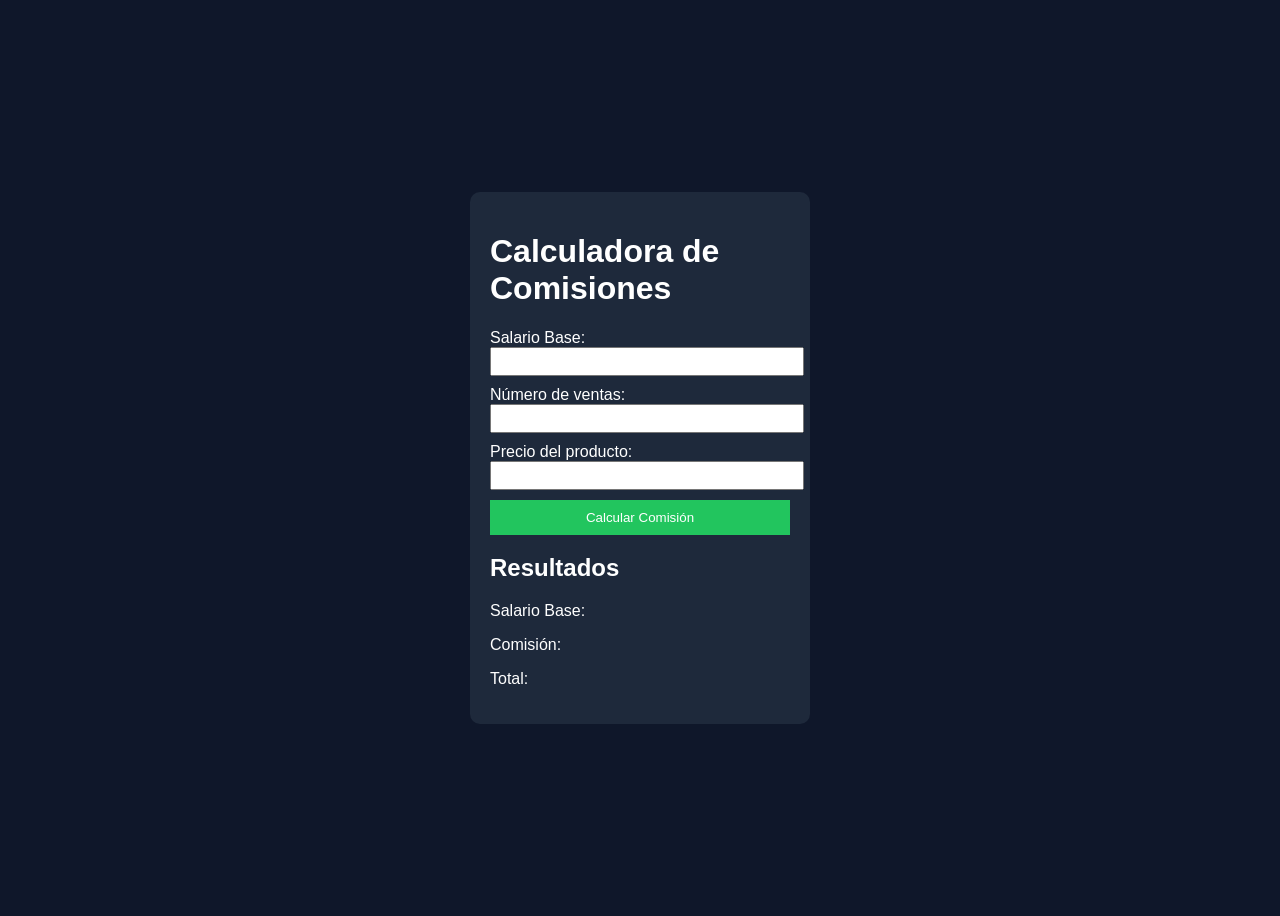
==== ventas.html @ 3ea07185 "primer commit" ====
<!DOCTYPE html>
<html lang="es">
<head>
    <meta charset="UTF-8">
    <title>Calculadora de Comisiones</title>
    <link rel="stylesheet" href="ventas.css">
    <script src="ventas.js"></script>
</head>
<body>

    <div class="contenedor">
        <h1>Calculadora de Comisiones</h1>

        <label>Salario Base:</label>
        <input type="text" id="txtSueldoBase">

        <label>Número de ventas:</label>
        <input type="text" id="txtVentas">

        <label>Precio del producto:</label>
        <input type="text" id="txtPrecio">

        <button>Calcular Comisión</button>

        <h2>Resultados</h2>
        <p>Salario Base: <span id="spSueldoBase"></span></p>
        <p>Comisión: <span id="spComision"></span></p>
        <p>Total: <span id="spTotal"></span></p>
    </div>

    
</body>
</html>
---- ventas.css ----
body {
    font-family: Arial;
    background-color: #0f172a;
    color: white;
    display: flex;
    justify-content: center;
    align-items: center;
    height: 100vh;
}

.contenedor {
    background-color: #1e293b;
    padding: 20px;
    border-radius: 10px;
    width: 300px;
}

input {
    width: 100%;
    margin-bottom: 10px;
    padding: 5px;
}

button {
    width: 100%;
    padding: 10px;
    background-color: #22c55e;
    border: none;
    color: white;
    cursor: pointer;
}

button:hover {
    background-color: #16a34a;
}
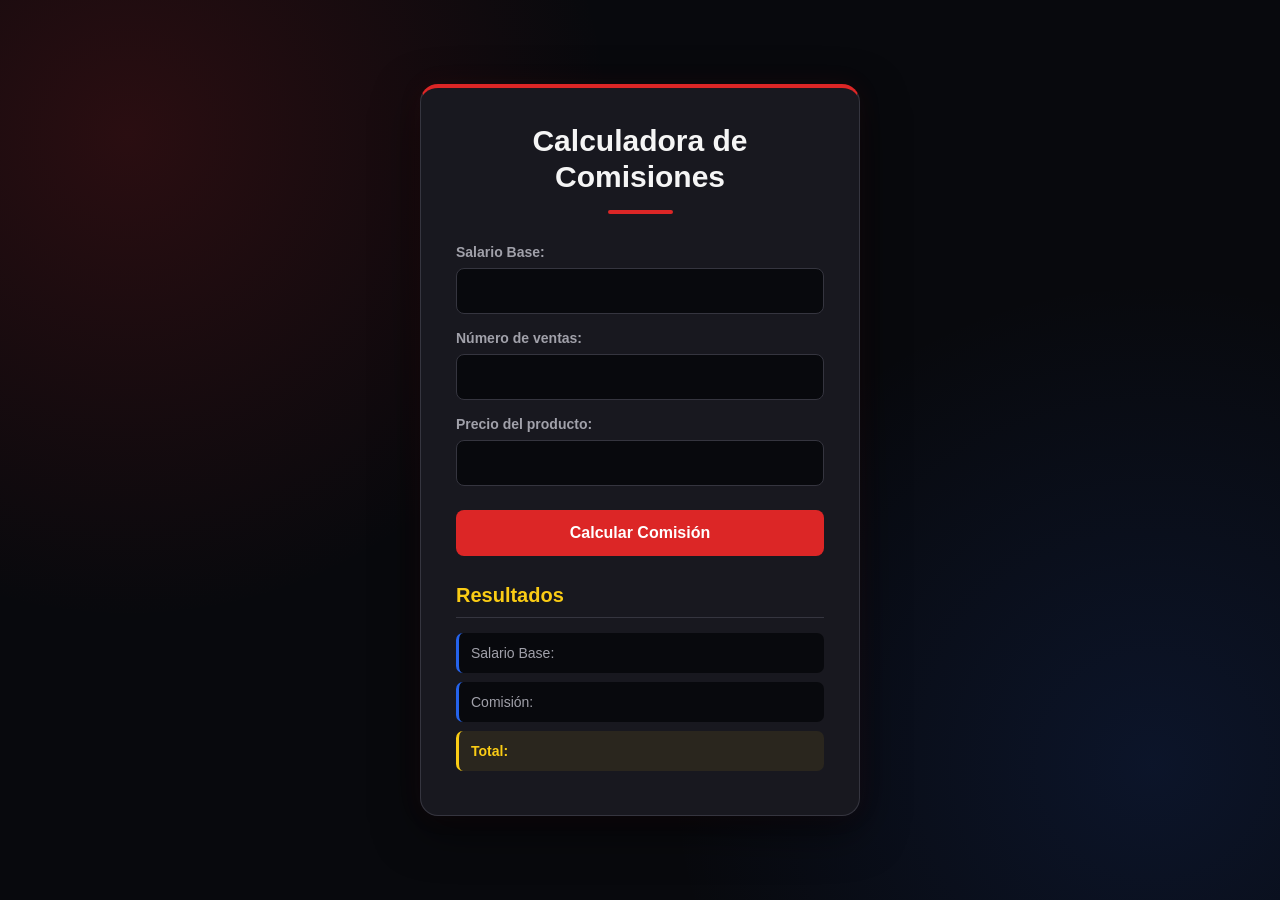
==== commit 5728d6aa: "agregamos sistema responsive y mejoramos visualmente la interfaz" ====
--- a/ventas.html
+++ b/ventas.html
@@ -2,9 +2,11 @@
 <html lang="es">
 <head>
     <meta charset="UTF-8">
+    <meta name="viewport" content="width=device-width, initial-scale=1.0">
     <title>Calculadora de Comisiones</title>
     <link rel="stylesheet" href="ventas.css">
-    <script src="ventas.js"></script>
+    <script src="utilitario.js" defer></script>
+    <script src="ventas.js" defer></script>
 </head>
 <body>
 
@@ -20,7 +22,7 @@
         <label>Precio del producto:</label>
         <input type="text" id="txtPrecio">
 
-        <button>Calcular Comisión</button>
+        <button onclick="calcular()">Calcular Comisión</button>
 
         <h2>Resultados</h2>
         <p>Salario Base: <span id="spSueldoBase"></span></p>
--- a/ventas.css
+++ b/ventas.css
@@ -1,35 +1,332 @@
+
+/* =====================================
+   CALCULADORA DE COMISIONES
+   PALETA TRIADICA: ROJO - AZUL - AMARILLO
+   ===================================== */
+
+:root {
+    --rojo: #DC2626;
+    --rojo-hover: #B91C1C;
+    --negro: #08090D;
+    --superficie: #18181F;
+    --azul: #2563EB;
+    --amarillo: #FACC15;
+    --texto: #F5F5F5;
+    --texto-secundario: #A1A1AA;
+    --borde: #35353F;
+}
+
+/* RESET */
+
+* {
+    margin: 0;
+    padding: 0;
+    box-sizing: border-box;
+}
+
+/* FONDO GENERAL */
+
 body {
-    font-family: Arial;
-    background-color: #0f172a;
-    color: white;
+    font-family: Arial, sans-serif;
+    background:
+        radial-gradient(
+            circle at 10% 15%,
+            rgba(220, 38, 38, 0.16),
+            transparent 35%
+        ),
+        radial-gradient(
+            circle at 90% 85%,
+            rgba(37, 99, 235, 0.13),
+            transparent 35%
+        ),
+        var(--negro);
+
+    color: var(--texto);
+
+    min-height: 100vh;
+    min-height: 100svh;
+
     display: flex;
     justify-content: center;
     align-items: center;
-    height: 100vh;
-}
+
+    padding: 30px 16px;
+}
+
+/* CONTENEDOR PRINCIPAL */
 
 .contenedor {
-    background-color: #1e293b;
-    padding: 20px;
+    background: var(--superficie);
+
+    width: 100%;
+    max-width: 440px;
+
+    padding: clamp(22px, 5vw, 35px);
+
+    border-radius: 18px;
+
+    border: 1px solid var(--borde);
+
+    border-top: 4px solid var(--rojo);
+
+    box-shadow:
+        0 15px 45px rgba(0, 0, 0, 0.5),
+        0 0 25px rgba(220, 38, 38, 0.08);
+
+}
+
+/* TITULOS */
+
+h1 {
+    font-size: clamp(23px, 5vw, 30px);
+
+    text-align: center;
+
+    color: var(--texto);
+
+    margin-bottom: 30px;
+
+    line-height: 1.2;
+}
+
+h1::after {
+    content: "";
+
+    display: block;
+
+    width: 65px;
+    height: 4px;
+
+    background: var(--rojo);
+
+    margin: 15px auto 0;
+
     border-radius: 10px;
-    width: 300px;
-}
+}
+
+h2 {
+    font-size: 20px;
+
+    color: var(--amarillo);
+
+    margin-top: 28px;
+    margin-bottom: 15px;
+
+    border-bottom: 1px solid var(--borde);
+
+    padding-bottom: 10px;
+}
+
+/* ETIQUETAS */
+
+label {
+    display: block;
+
+    margin-bottom: 8px;
+    margin-top: 16px;
+
+    font-size: 14px;
+
+    font-weight: bold;
+
+    color: var(--texto-secundario);
+}
+
+/* CAMPOS DE ENTRADA */
 
 input {
+    display: block;
+
     width: 100%;
-    margin-bottom: 10px;
-    padding: 5px;
-}
+
+    padding: 13px 14px;
+
+    margin-bottom: 12px;
+
+    background: var(--negro);
+
+    color: var(--texto);
+
+    border: 1px solid var(--borde);
+
+    border-radius: 8px;
+
+    font-size: 16px;
+
+    outline: none;
+
+    transition: border 0.3s, box-shadow 0.3s;
+}
+
+input:focus {
+    border-color: var(--azul);
+
+    box-shadow: 0 0 0 3px rgba(37, 99, 235, 0.2);
+}
+
+/* BOTON */
 
 button {
     width: 100%;
-    padding: 10px;
-    background-color: #22c55e;
+
+    padding: 14px;
+
+    margin-top: 12px;
+
+    background: var(--rojo);
+
     border: none;
+
+    border-radius: 8px;
+
     color: white;
+
+    font-size: 16px;
+
+    font-weight: bold;
+
     cursor: pointer;
+
+    transition:
+        background 0.3s,
+        transform 0.2s,
+        box-shadow 0.3s;
 }
 
 button:hover {
-    background-color: #16a34a;
+    background: var(--rojo-hover);
+
+    box-shadow: 0 5px 20px rgba(220, 38, 38, 0.3);
+
+    transform: translateY(-2px);
+}
+
+button:active {
+    transform: scale(0.98);
+}
+
+button:focus-visible {
+    outline: 3px solid var(--amarillo);
+    outline-offset: 3px;
+}
+
+/* RESULTADOS */
+
+p {
+    display: flex;
+
+    justify-content: space-between;
+
+    gap: 12px;
+
+    padding: 12px;
+
+    margin-bottom: 9px;
+
+    background: var(--negro);
+
+    border-radius: 7px;
+
+    border-left: 3px solid var(--azul);
+
+    color: var(--texto-secundario);
+
+    font-size: 14px;
+
+    flex-wrap: wrap;
+}
+
+p span {
+    color: var(--texto);
+
+    font-weight: bold;
+
+    overflow-wrap: anywhere;
+}
+
+/* TOTAL */
+
+p:last-child {
+    border-left-color: var(--amarillo);
+
+    background: rgba(250, 204, 21, 0.08);
+
+    color: var(--amarillo);
+
+    font-weight: bold;
+}
+
+p:last-child span {
+    color: var(--amarillo);
+}
+
+/* =====================================
+   RESPONSIVE DESIGN
+   ===================================== */
+
+/* TABLETS */
+
+@media (max-width: 768px) {
+
+    body {
+        padding: 25px 16px;
+    }
+
+    .contenedor {
+        max-width: 420px;
+    }
+
+}
+
+/* TELEFONOS */
+
+@media (max-width: 480px) {
+
+    body {
+        padding: 18px 12px;
+        align-items: flex-start;
+    }
+
+    .contenedor {
+        padding: 22px 18px;
+
+        border-radius: 13px;
+    }
+
+    h1 {
+        font-size: 24px;
+        margin-bottom: 25px;
+    }
+
+    h2 {
+        font-size: 18px;
+    }
+
+    input {
+        padding: 12px;
+        font-size: 16px;
+    }
+
+    button {
+        padding: 13px;
+    }
+
+    p {
+        font-size: 13px;
+    }
+
+}
+
+/* TELEFONOS PEQUEÑOS */
+
+@media (max-width: 320px) {
+
+    .contenedor {
+        padding: 18px 13px;
+    }
+
+    h1 {
+        font-size: 21px;
+    }
+
 }
